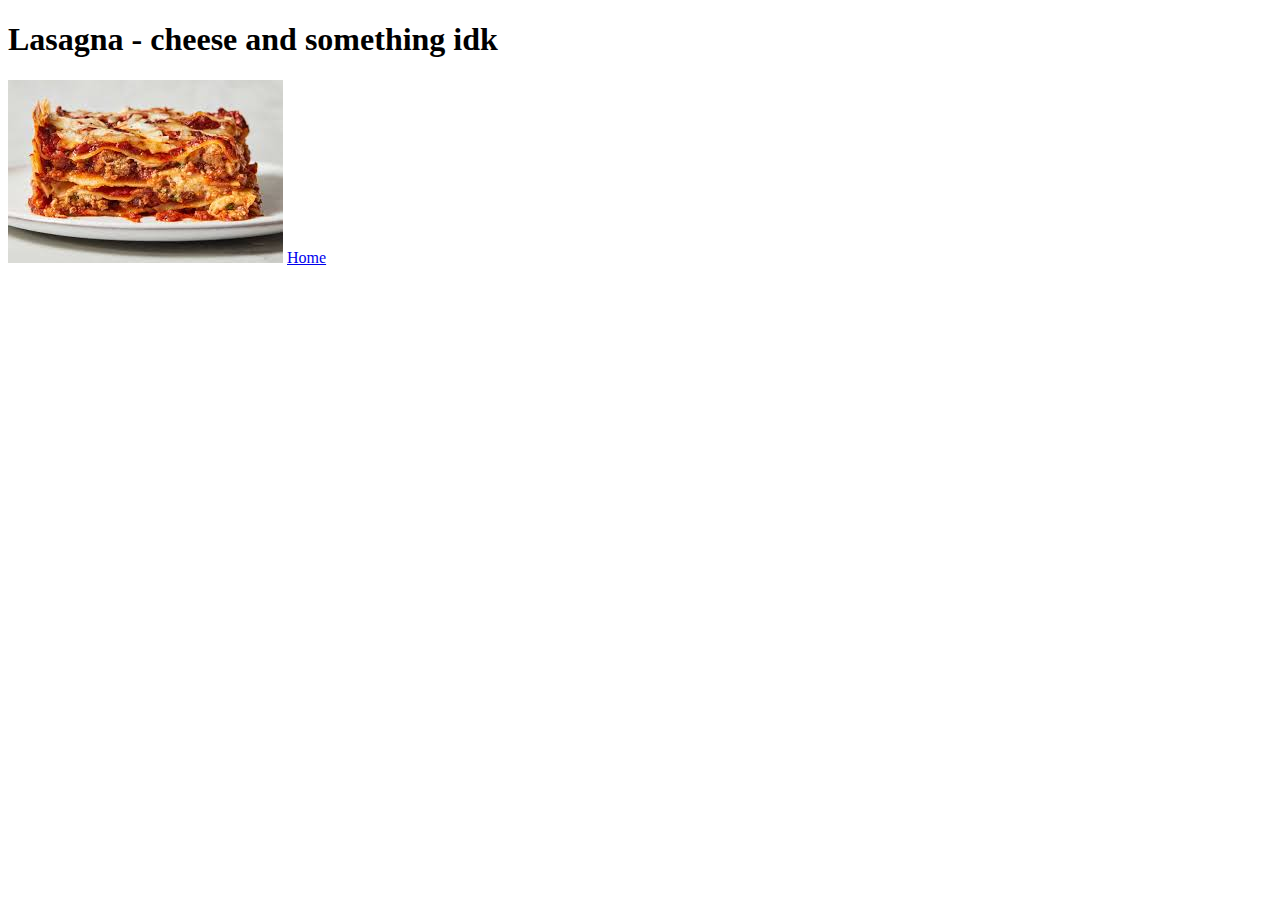
==== recipepages/lasagna.html @ 7564d004 "Create index and lasagna pages" ====
<!DOCTYPE html>
<html lang="en">
<head>
    <meta charset="UTF-8">
    <meta name="viewport" content="width=device-width, initial-scale=1.0">
    <title>Lasagna recipe</title>
</head>
<body>
    <h1>Lasagna - cheese and something idk</h1>
    <img src="./lasagna.jpg" alt="A lasagna on a plate">
    <a href="../index.html">Home</a>

</body>
</html>
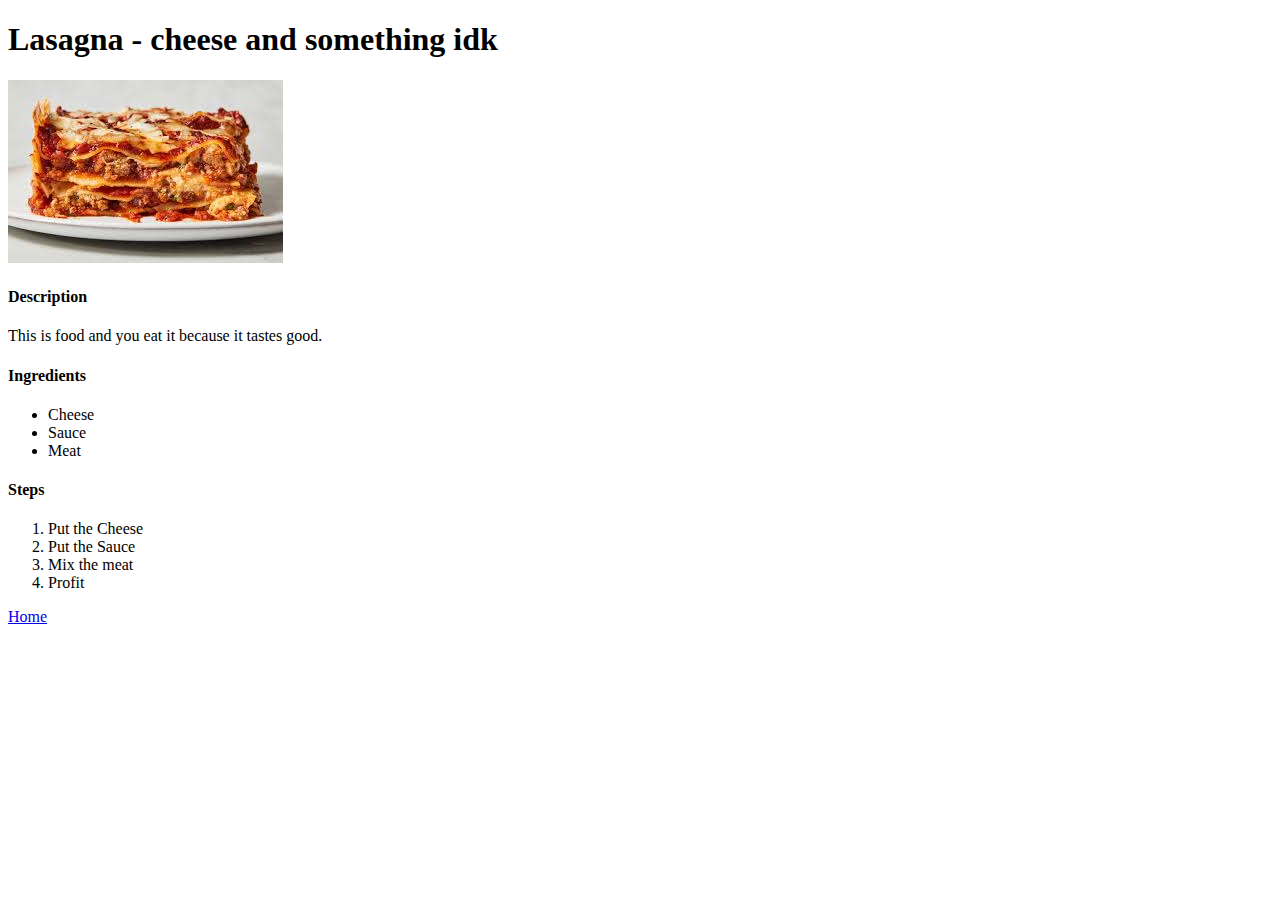
==== commit e14eb26d: "Fill up lasagna page" ====
--- a/recipepages/lasagna.html
+++ b/recipepages/lasagna.html
@@ -8,6 +8,21 @@
 <body>
     <h1>Lasagna - cheese and something idk</h1>
     <img src="./lasagna.jpg" alt="A lasagna on a plate">
+    <h4>Description</h4>
+    <p>This is food and you eat it because it tastes good.</p>
+    <h4>Ingredients</h4>
+    <ul>
+        <li>Cheese</li>
+        <li>Sauce</li>
+        <li>Meat</li>
+    </ul>
+    <h4>Steps</h4>
+    <ol>
+        <li>Put the Cheese</li>
+        <li>Put the Sauce</li>
+        <li>Mix the meat</li>
+        <li>Profit</li>
+    </ol>
     <a href="../index.html">Home</a>
 
 </body>
